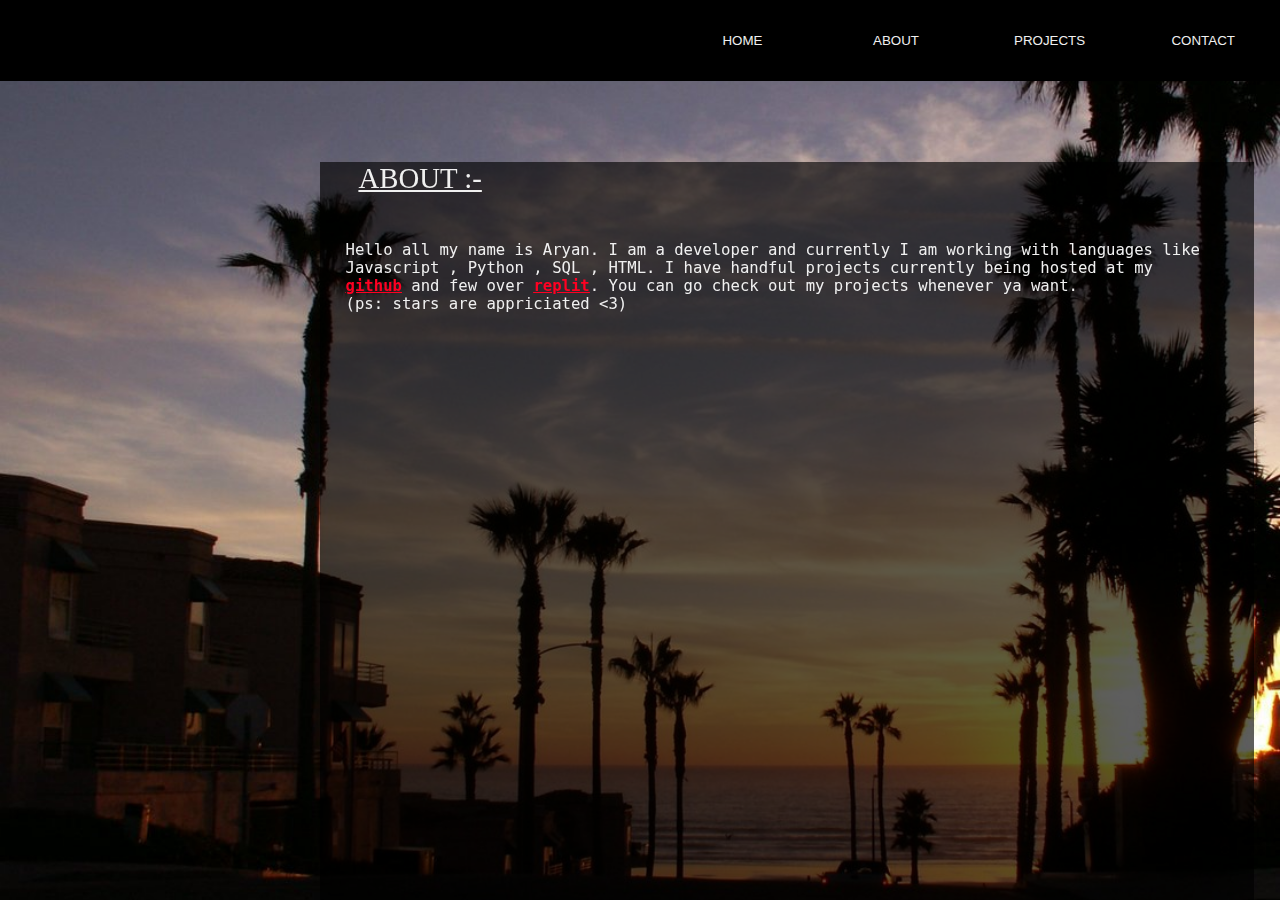
==== about.html @ 2980939c "Add files via upload" ====
<!DOCTYPE html>
<html>
    <head>
        <title>FORM</title>
        <link rel="stylesheet" href="styles.css">
    </head>
    <body>
        
        
    <div id="head-bg">
        <button onclick="location.href='index.html'" class="bt" id="hm"  >HOME</button>
        <button onclick="location.href='about.html'" class="bt" id="slf"  >ABOUT</button>
        <button onclick="location.href='project.html'" class="bt" id="prj" >PROJECTS</button>
        <button onclick="location.href='contact.html'" class="bt" id="ct" >CONTACT</button>   
     
    </div>
        
    <div class="b-cont">
       
        <div class="text" id="heading">
            <a class="t-a1"><u>ABOUT :-</u></a>
            <p class="t-a2">Hello all my name is Aryan. I am a developer and currently I am working with languages like Javascript , Python , SQL , HTML. I have handful projects currently being hosted at my 
                <a class="abl" href="https://github.com/aryansrivastava7683" target="_blank"><u><b>github</b></u></a>
                and few over <a class="abl" href="https://replit.com/@LoneRanger2"><u><b>replit</b></u></a>.
                You can go check out my projects whenever ya want.     
                <br>(ps: stars are appriciated <3)</p>
        </div>

       
    </div>
    
    
     
        
    </body>
</html>
---- styles.css ----
:root {
    --main-white: #f0f0f0;
    --main-red: #eb1733;
    --main-blue: #45567d;
    --main-trans: #ffffff00;
    --main-black: #000000;
    --main-top-ic: 78vh;
    --main-width-ic:5vw;
    --main-height-ic:8vh;
    --main-top-icc: 30vh;
    

  }

body{
    background-image: url(mbg.jpeg);
    background-size: cover;
    background-position:center;
    background-repeat: no-repeat;
    
    
    margin: 0;
    
    height: 100vh;
    display: flex;
    flex-direction: column;
    
}

#head-bg {
    background-color: var(--main-black);
    display: flex;
    justify-content: flex-end;
    position: fixed;
    width: 100%;
    top: 0;
    left: 0;
}

.b-cont {
    background-color: #000000a1;
    display: flex;
    justify-content: flex-end;
    position: fixed;
    width: 73%;
    height: 90%;
    top: 18vh;
    left: 25vw;
    right: 25vw;
     
}



.bt{
    align-items: center;
    background-color:var(--main-trans);
    box-shadow: none;
    border:none;
    font-family:'Franklin Gothic Medium', 'Arial Narrow', Arial, sans-serif;
    color: var(--main-white);
    width: 12vw;
    height: 9vh;
}
.bt:hover{
    filter: brightness(0.7);
}

.t1{
    color: var(--main-white);
    position: fixed;
    top:22vh;
    left: 56vw;
    font-size: 8vw;

}

.t2{
    color: var(--main-white);
    position: fixed;
    top:36vh;
    left: 34vw;
    font-size: 9vw;

}

.t2:hover{
    filter: brightness(0.5);
}




.pil {
   position: fixed;
   top:var(--main-top-ic);
   left:61vw;
   width: var(--main-width-ic);
   height:var(--main-height-ic);
   &:hover{
    filter: brightness(0.5);
}

}

.pig {
   position: fixed;
   top:var(--main-top-ic);
   left:50vw;
   width: var(--main-width-ic);
   height:var(--main-height-ic);
   &:hover{
    filter: brightness(0.5);
}

   
}

.pii {
    
    position: fixed;
    top:var(--main-top-ic);
    left:28vw;
    width: var(--main-width-ic);
    height:var(--main-height-ic);
    &:hover{
        filter: brightness(0.5);
    }
    
    
 }

 .pid {
    position: fixed;
    top:var(--main-top-ic);
    left:39vw;
    width: var(--main-width-ic);
    height:var(--main-height-ic);
    &:hover{
        filter: brightness(0.5);
    }
    
 }
 
.t-a1{
    color: var(--main-white);
    position: fixed;
    top:18vh;
    left: 28vw;
    font-size: 180%;

}

.t-a2{
    color: var(--main-white);
    font-family:monospace;
    position: fixed;
    top:25vh;
    left: 27vw;
    right:6vw;
    font-size: 120%;
    

}

.abl{
    color: #ff0022;
    
}

.pilc {
    position: fixed;
    top:var(--main-top-icc);
    left:61vw;
    width: var(--main-width-ic);
    height:var(--main-height-ic);
    &:hover{
     filter: brightness(0.5);
 }
 
 }
 
 .pigc {
    position: fixed;
    top:var(--main-top-icc);
    left:50vw;
    width: var(--main-width-ic);
    height:var(--main-height-ic);
    &:hover{
     filter: brightness(0.5);
 }
 
    
 }
 
 .piic {
     
     position: fixed;
     top:var(--main-top-icc);
     left:28vw;
     width: var(--main-width-ic);
     height:var(--main-height-ic);
     &:hover{
         filter: brightness(0.5);
     }
     
     
  }
 
  .pidc {
     position: fixed;
     top:var(--main-top-icc);
     left:39vw;
     width: var(--main-width-ic);
     height:var(--main-height-ic);
     &:hover{
         filter: brightness(0.5);
     }
     
  }
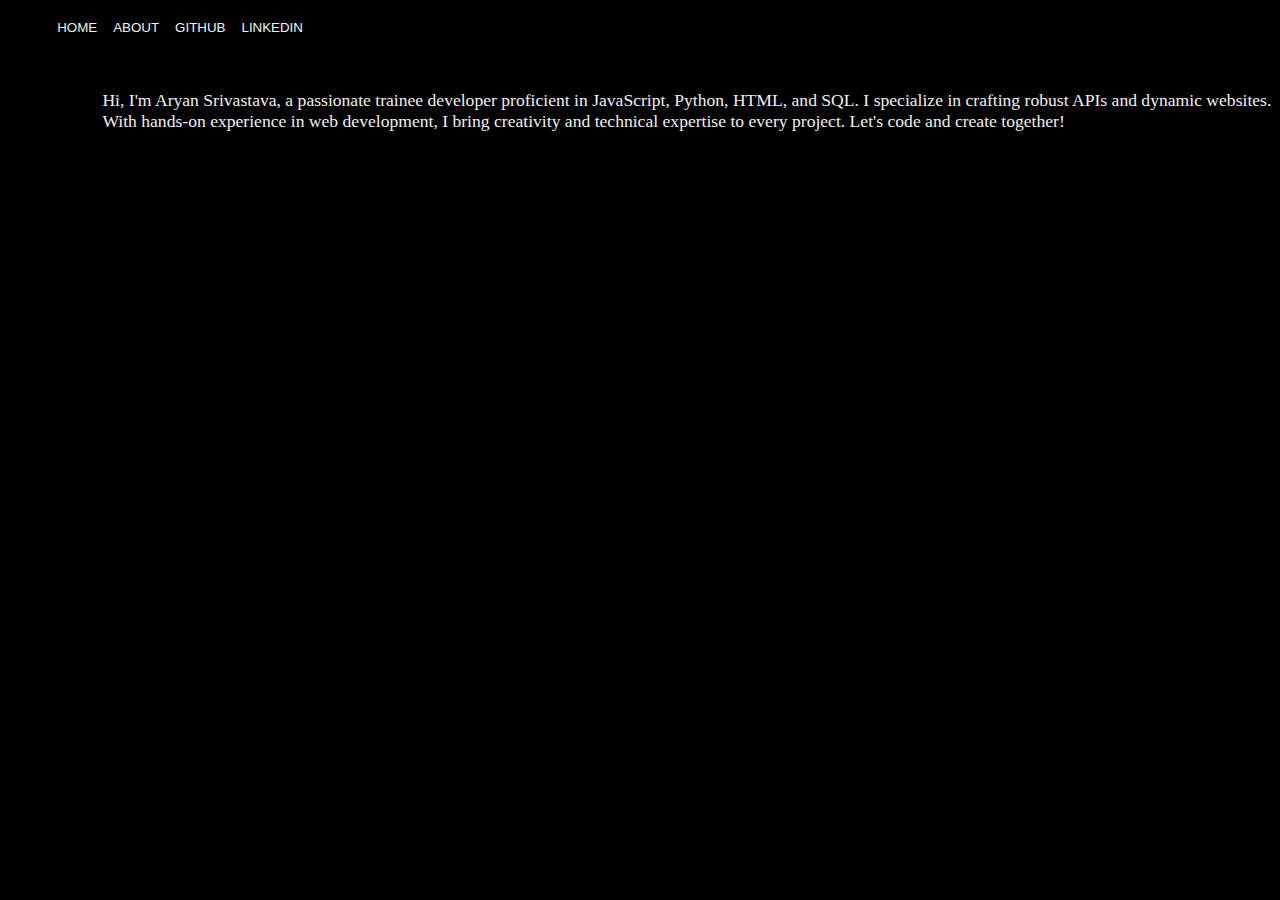
==== commit 3b2df13c: "Create about.html" ====
--- a/about.html
+++ b/about.html
@@ -1,36 +1,36 @@
-<!DOCTYPE html>
-<html>
-    <head>
-        <title>FORM</title>
-        <link rel="stylesheet" href="styles.css">
-    </head>
-    <body>
-        
-        
-    <div id="head-bg">
-        <button onclick="location.href='index.html'" class="bt" id="hm"  >HOME</button>
-        <button onclick="location.href='about.html'" class="bt" id="slf"  >ABOUT</button>
-        <button onclick="location.href='project.html'" class="bt" id="prj" >PROJECTS</button>
-        <button onclick="location.href='contact.html'" class="bt" id="ct" >CONTACT</button>   
-     
-    </div>
-        
-    <div class="b-cont">
-       
-        <div class="text" id="heading">
-            <a class="t-a1"><u>ABOUT :-</u></a>
-            <p class="t-a2">Hello all my name is Aryan. I am a developer and currently I am working with languages like Javascript , Python , SQL , HTML. I have handful projects currently being hosted at my 
-                <a class="abl" href="https://github.com/aryansrivastava7683" target="_blank"><u><b>github</b></u></a>
-                and few over <a class="abl" href="https://replit.com/@LoneRanger2"><u><b>replit</b></u></a>.
-                You can go check out my projects whenever ya want.     
-                <br>(ps: stars are appriciated <3)</p>
-        </div>
-
-       
-    </div>
-    
-    
-     
-        
-    </body>
-</html>+<!DOCTYPE html>
+<html>
+    <head>
+        <title>FORM</title>
+        <link rel="stylesheet" href="styles.css">
+        <meta charset="UTF-8">
+        <meta name="viewport" content="width=device-width, initial-scale=1.0">    
+    </head>
+    <body>
+        
+        
+    <div id="head-bg" >
+        <button onclick="location.href='index.html'" class="bt" id="hm">HOME</button>
+        
+        <button onclick="location.href='about.html'" class="bt" id="slf">ABOUT</button>
+        <button class="bt" id="gh"><a href="https://github.com/aryansrivastava7683" target="_blank" style="text-decoration: none;color: aliceblue;">
+            GITHUB</a></button>
+        <button class="bt" id="ln"><a href="https://www.linkedin.com/in/aryan-srivastava-68323619b" target="_blank" style="text-decoration: none;color: aliceblue;">LINKEDIN</a></button>
+        
+           
+    </div>
+        
+    <div class="b-cont">
+       
+        <div class="text" id="heading">
+            <p class="t2">Hi, I'm Aryan Srivastava, a passionate trainee developer proficient in JavaScript, Python, HTML, and SQL. I specialize in crafting robust APIs and dynamic websites. With hands-on experience in web development, I bring creativity and technical expertise to every project. Let's code and create together!
+
+            </p>
+        </div>
+    </div>
+    
+    
+     
+        
+    </body>
+</html>
--- a/styles.css
+++ b/styles.css
@@ -1,19 +1,11 @@
 :root {
     --main-white: #f0f0f0;
-    --main-red: #eb1733;
-    --main-blue: #45567d;
-    --main-trans: #ffffff00;
     --main-black: #000000;
-    --main-top-ic: 78vh;
-    --main-width-ic:5vw;
-    --main-height-ic:8vh;
-    --main-top-icc: 30vh;
     
-
   }
 
 body{
-    background-image: url(mbg.jpeg);
+    background-color: var(--main-black);
     background-size: cover;
     background-position:center;
     background-repeat: no-repeat;
@@ -29,26 +21,12 @@
 
 #head-bg {
     background-color: var(--main-black);
-    display: flex;
-    justify-content: flex-end;
-    position: fixed;
-    width: 100%;
-    top: 0;
-    left: 0;
+    position: relative;
+    top: 2%;
+    left: 4%;
+    font-size:medium;
 }
 
-.b-cont {
-    background-color: #000000a1;
-    display: flex;
-    justify-content: flex-end;
-    position: fixed;
-    width: 73%;
-    height: 90%;
-    top: 18vh;
-    left: 25vw;
-    right: 25vw;
-     
-}
 
 
 
@@ -59,8 +37,7 @@
     border:none;
     font-family:'Franklin Gothic Medium', 'Arial Narrow', Arial, sans-serif;
     color: var(--main-white);
-    width: 12vw;
-    height: 9vh;
+    
 }
 .bt:hover{
     filter: brightness(0.7);
@@ -69,152 +46,20 @@
 .t1{
     color: var(--main-white);
     position: fixed;
-    top:22vh;
-    left: 56vw;
+    top:10%;
+    left:25%;
     font-size: 8vw;
 
 }
 
 .t2{
     color: var(--main-white);
-    position: fixed;
-    top:36vh;
-    left: 34vw;
-    font-size: 9vw;
+    position:absolute;
+    top:8%;
+    left:8%;
+    
+    font-size: 110%;
 
 }
 
-.t2:hover{
-    filter: brightness(0.5);
-}
 
-
-
-
-.pil {
-   position: fixed;
-   top:var(--main-top-ic);
-   left:61vw;
-   width: var(--main-width-ic);
-   height:var(--main-height-ic);
-   &:hover{
-    filter: brightness(0.5);
-}
-
-}
-
-.pig {
-   position: fixed;
-   top:var(--main-top-ic);
-   left:50vw;
-   width: var(--main-width-ic);
-   height:var(--main-height-ic);
-   &:hover{
-    filter: brightness(0.5);
-}
-
-   
-}
-
-.pii {
-    
-    position: fixed;
-    top:var(--main-top-ic);
-    left:28vw;
-    width: var(--main-width-ic);
-    height:var(--main-height-ic);
-    &:hover{
-        filter: brightness(0.5);
-    }
-    
-    
- }
-
- .pid {
-    position: fixed;
-    top:var(--main-top-ic);
-    left:39vw;
-    width: var(--main-width-ic);
-    height:var(--main-height-ic);
-    &:hover{
-        filter: brightness(0.5);
-    }
-    
- }
- 
-.t-a1{
-    color: var(--main-white);
-    position: fixed;
-    top:18vh;
-    left: 28vw;
-    font-size: 180%;
-
-}
-
-.t-a2{
-    color: var(--main-white);
-    font-family:monospace;
-    position: fixed;
-    top:25vh;
-    left: 27vw;
-    right:6vw;
-    font-size: 120%;
-    
-
-}
-
-.abl{
-    color: #ff0022;
-    
-}
-
-.pilc {
-    position: fixed;
-    top:var(--main-top-icc);
-    left:61vw;
-    width: var(--main-width-ic);
-    height:var(--main-height-ic);
-    &:hover{
-     filter: brightness(0.5);
- }
- 
- }
- 
- .pigc {
-    position: fixed;
-    top:var(--main-top-icc);
-    left:50vw;
-    width: var(--main-width-ic);
-    height:var(--main-height-ic);
-    &:hover{
-     filter: brightness(0.5);
- }
- 
-    
- }
- 
- .piic {
-     
-     position: fixed;
-     top:var(--main-top-icc);
-     left:28vw;
-     width: var(--main-width-ic);
-     height:var(--main-height-ic);
-     &:hover{
-         filter: brightness(0.5);
-     }
-     
-     
-  }
- 
-  .pidc {
-     position: fixed;
-     top:var(--main-top-icc);
-     left:39vw;
-     width: var(--main-width-ic);
-     height:var(--main-height-ic);
-     &:hover{
-         filter: brightness(0.5);
-     }
-     
-  }